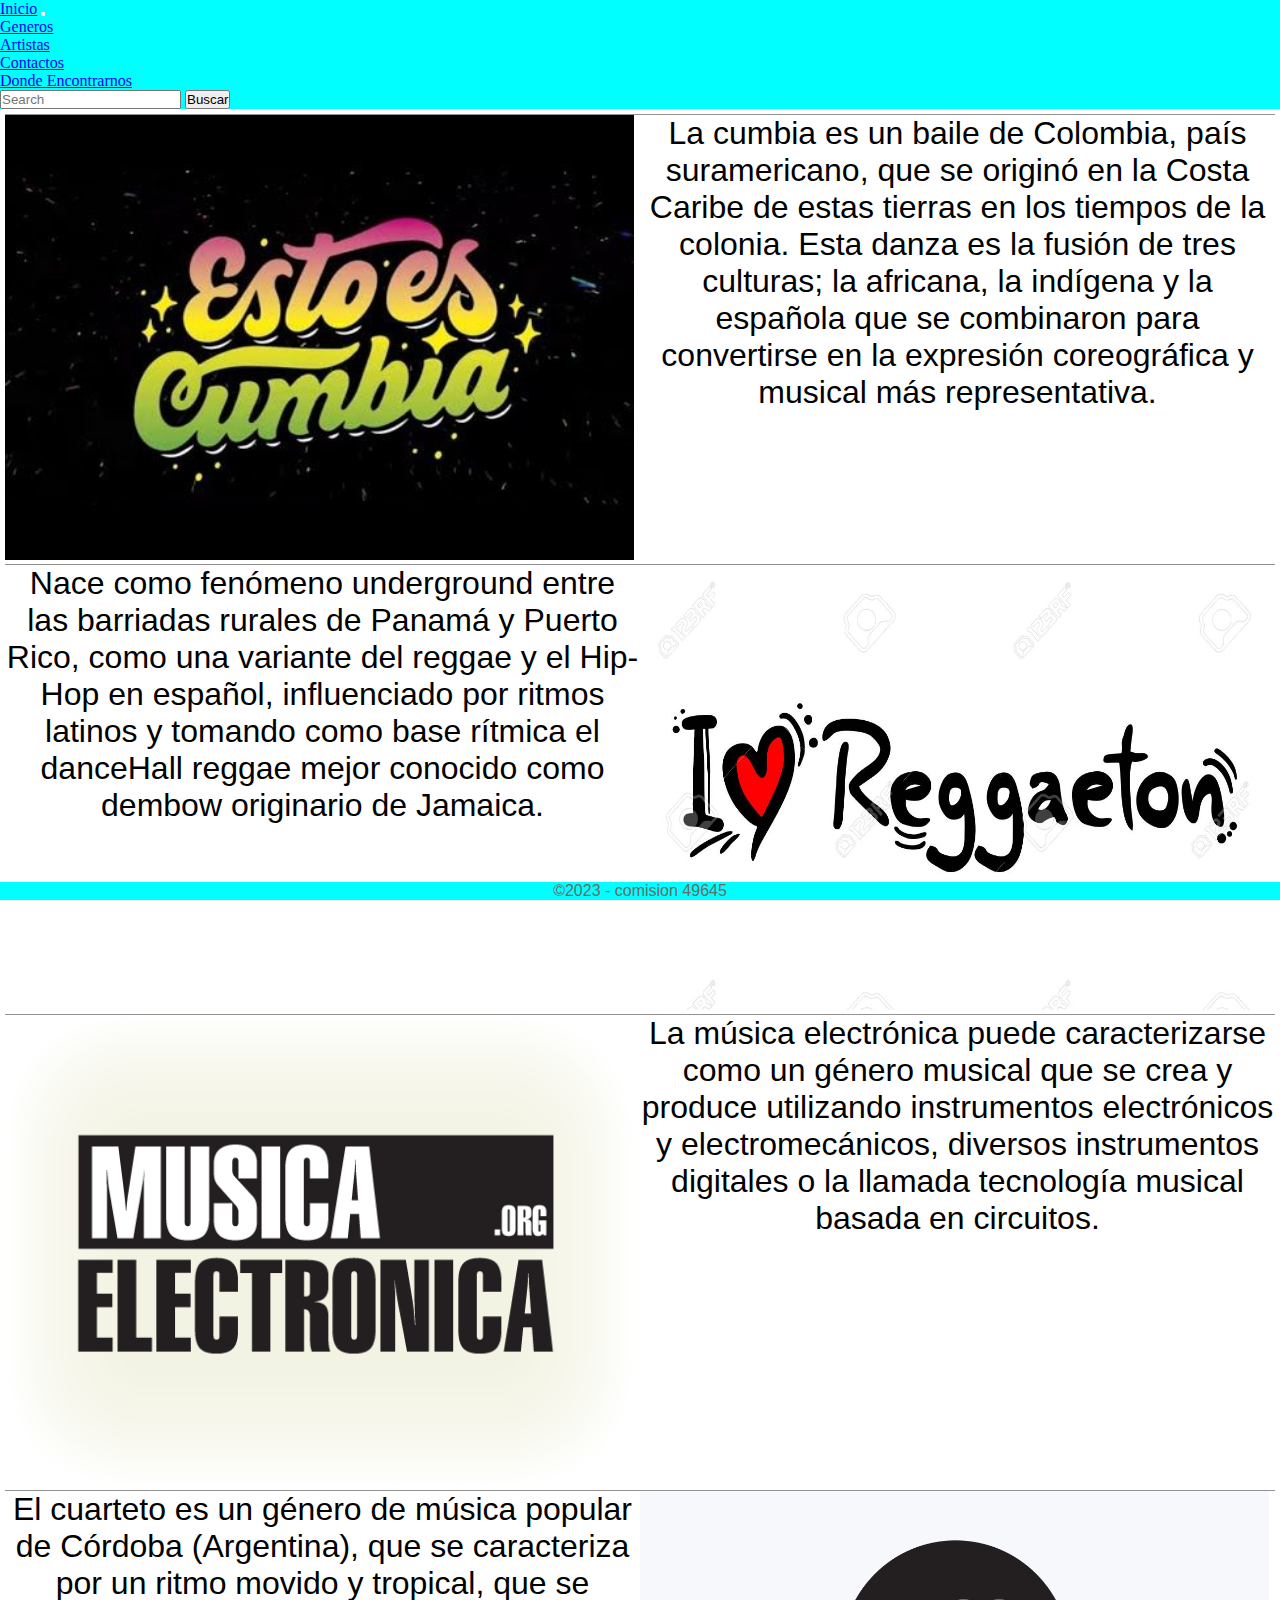
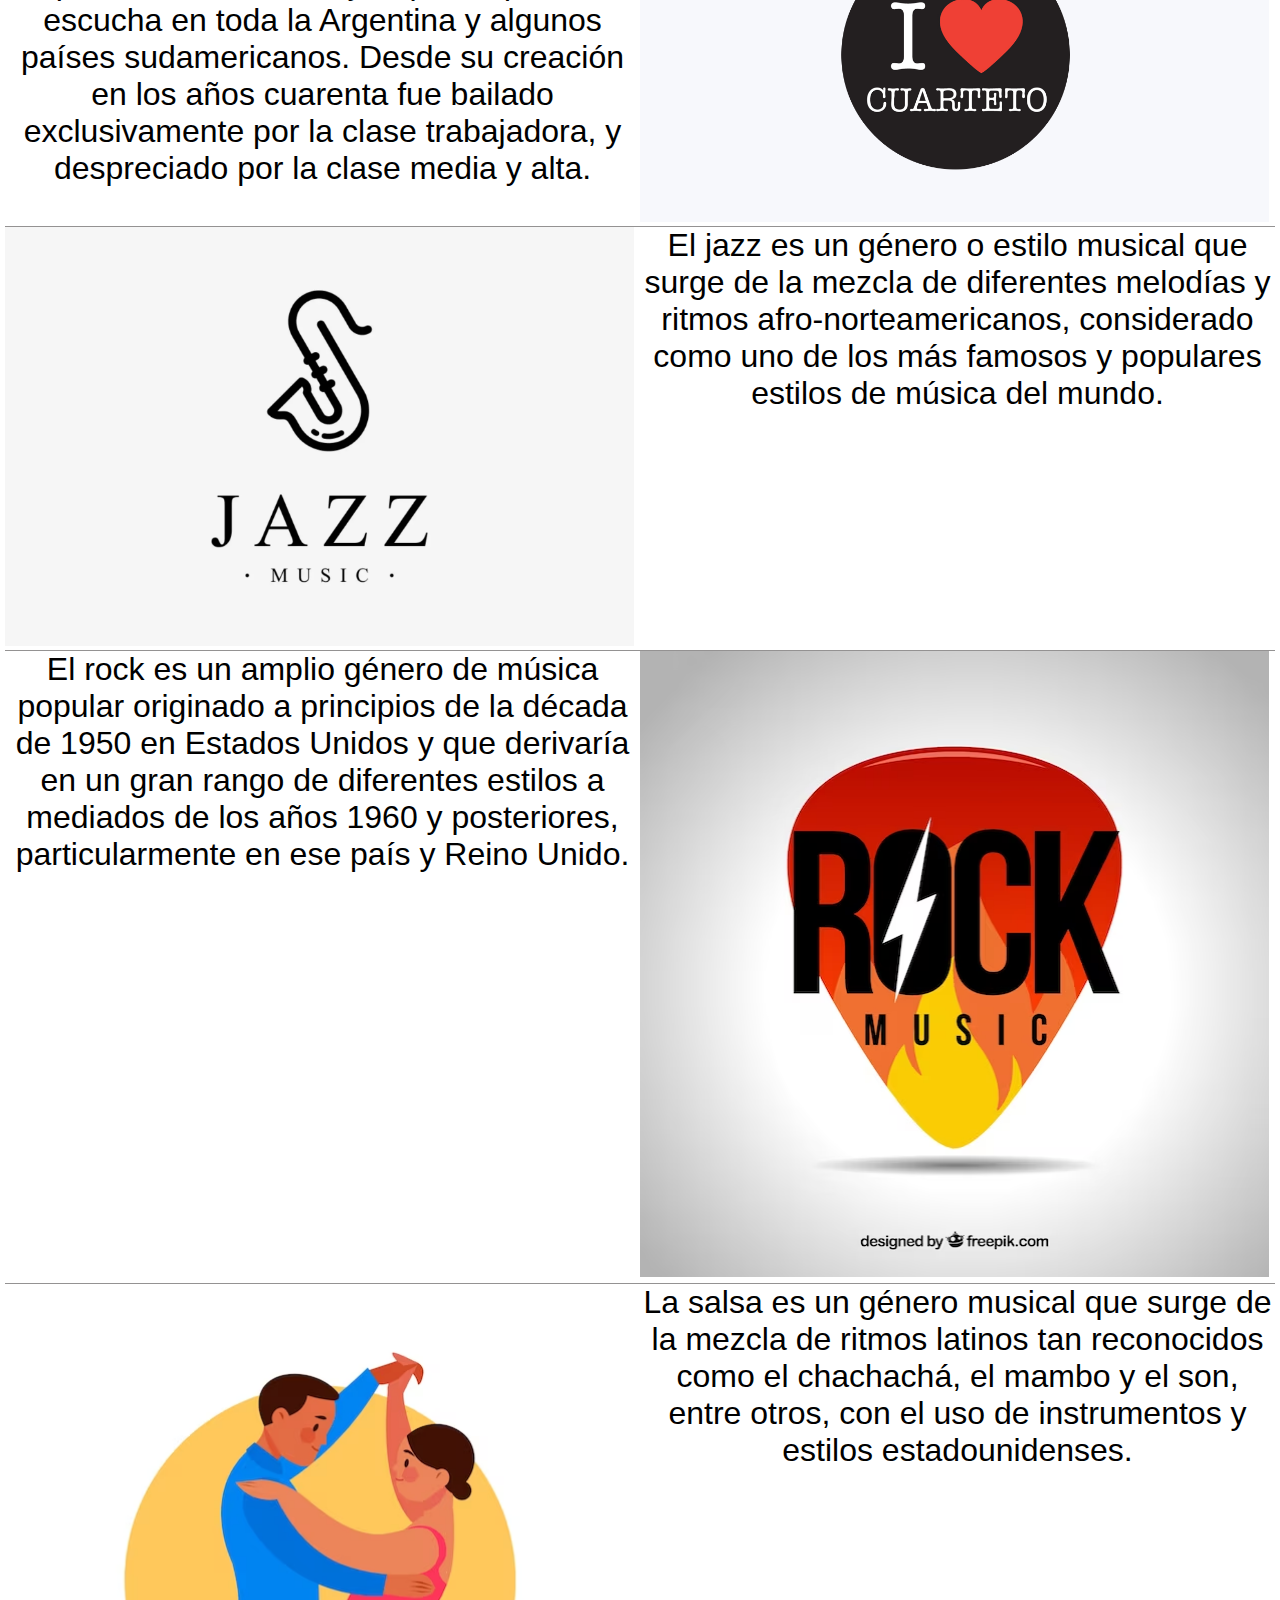
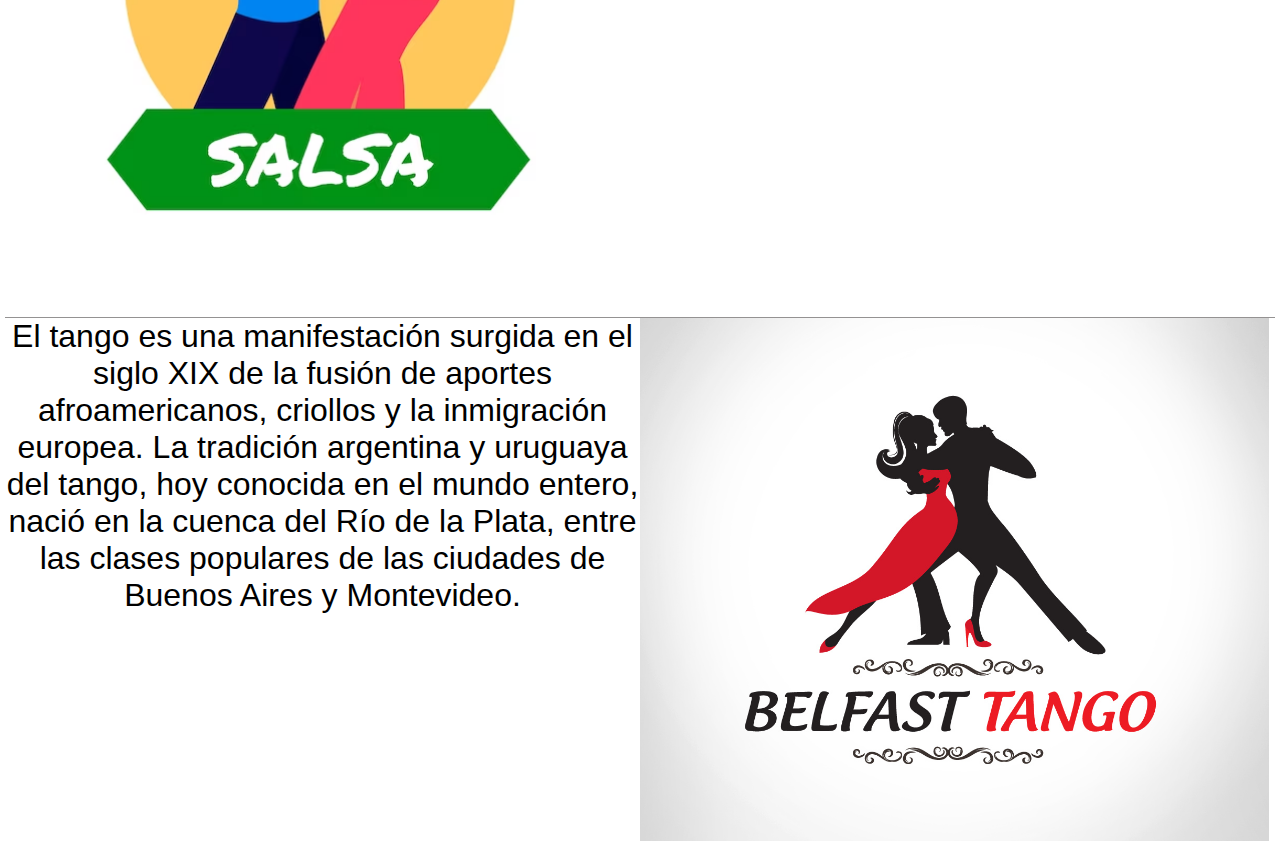
==== index.html @ 6a52af87 "tercer pre-entrega" ====
<!DOCTYPE html>
<html lang="es">

<head>
    <meta charset="UTF-8">
    <meta name="viewport" content="width=device-width, initial-scale=1.0">
    <!-- Poniendo meta tags -->
    <meta name="description" content="Pagina sobre generos musicales y sus artistas mas conocidos">
    <meta name="keywords" content="generos, musica, artistas, instagram, whatsapp, twiter, x, ubicacion, cumbia, rock, cuarteto,
     electronica, jazz, tango, salsa, reggaeton">
    <meta name="author" content="Leandro Lamas">
    <title> Inicio </title>
    <link rel="stylesheet" href="./css/style.css">
    <!-- Bootstrap -->
    <link href="https://cdn.jsdelivr.net/npm/bootstrap@5.3.2/dist/css/bootstrap.min.css" rel="stylesheet"
        integrity="sha384-T3c6CoIi6uLrA9TneNEoa7RxnatzjcDSCmG1MXxSR1GAsXEV/Dwwykc2MPK8M2HN" crossorigin="anonymous" />
</head>

<body>
    <header>

        <nav class="navbar navbar-expand-lg ">
            <div class="container-fluid">
                <a class="navbar-brand" href="index.html">Inicio</a>
                <button class="navbar-toggler" type="button" data-bs-toggle="collapse"
                    data-bs-target="#navbarSupportedContent" aria-controls="navbarSupportedContent"
                    aria-expanded="false" aria-label="Toggle navigation">
                    <span class="navbar-toggler-icon"></span>
                </button>
                <div class="collapse navbar-collapse" id="navbarSupportedContent">
                    <ul class="navbar-nav me-auto mb-2 mb-lg-0">
                        <li class="nav-item">
                            <a class="nav-link active" aria-current="page" href="./pages/Generos.html"> Generos </a>
                        </li>
                        <li class="nav-item">
                            <a class="nav-link active" aria-current="page" href="./pages/Artistas.html"> Artistas </a>
                        </li>
                        <li class="nav-item">
                            <a class="nav-link active" aria-current="page" href="./pages/Contactos.html"> Contactos </a>
                        </li>
                        
                        <li class="nav-item">
                            <a class="nav-link active" aria-current="page" href="./pages/DondeEncontrarnos.html"> Donde Encontrarnos </a>
                        </li>
                    </ul>
                    <form class="d-flex" role="search">
                        <input class="form-control me-2" type="search" placeholder="Search" aria-label="Search">
                        <button class="btn btn-outline-success" type="submit">Buscar</button>
                    </form>
                </div>
            </div>
        </nav>

    </header>
    
    <main>
        <section>
            <div class="main-inicio">
                <div class="Area" id="Area1"><img class="img-inicio" src="./media/Cumbia.jpg" alt="logo-cumbia"></div>
                <div class="Area" id="Area2">La cumbia es un baile de Colombia, país suramericano, que se originó en la Costa Caribe de estas tierras en los tiempos de la colonia. Esta danza es la fusión de tres culturas; la africana, la indígena y la española que se combinaron para convertirse en la expresión coreográfica y musical más representativa.</div>
                <div class="Area" id="Area3">Nace como fenómeno underground entre las barriadas rurales de Panamá y Puerto Rico, como una variante del reggae y el Hip-Hop en español, influenciado por ritmos latinos y tomando como base rítmica el danceHall reggae mejor conocido como dembow originario de Jamaica.</div>
                <div class="Area" id="Area4"><img class="img-inicio" src="./media/Reggaeton.jpg" alt="logo-reggaeton"></div>
                <div class="Area" id="Area5"><img class="img-inicio" src="./media/Electronica.webp" alt="logo-electronica"></div>
                <div class="Area" id="Area6">La música electrónica puede caracterizarse como un género musical que se crea y produce utilizando instrumentos electrónicos y electromecánicos, diversos instrumentos digitales o la llamada tecnología musical basada en circuitos.</div>
                <div class="Area" id="Area7">El cuarteto es un género de música popular de Córdoba (Argentina), que se caracteriza por un ritmo movido y tropical, que se escucha en toda la Argentina y algunos países sudamericanos. Desde su creación en los años cuarenta fue bailado exclusivamente por la clase trabajadora, y despreciado por la clase media y alta.</div>
                <div class="Area" id="Area8"><img class="img-inicio" src="./media/Cuarteto.png" alt="logo-cuarteto"></div>
                <div class="Area" id="Area9"><img class="img-inicio" src="./media/jazz.webp" alt="logo-jazz"></div>
                <div class="Area" id="Area10">El jazz es un género o estilo musical que surge de la mezcla de diferentes melodías y ritmos afro-norteamericanos, considerado como uno de los más famosos y populares estilos de música del mundo.</div>
                <div class="Area" id="Area11">El rock es un amplio género de música popular originado a principios de la década de 1950 en Estados Unidos y que derivaría en un gran rango de diferentes estilos a mediados de los años 1960 y posteriores, particularmente en ese país y Reino Unido.​​</div>
                <div class="Area" id="Area12"><img class="img-inicio" src="./media/Rock.avif" alt="logo-rock"></div>
                <div class="Area" id="Area13"><img class="img-inicio" src="./media/Salsa.avif" alt="logo-salsa"></div>
                <div class="Area" id="Area14">La salsa es un género musical que surge de la mezcla de ritmos latinos tan reconocidos como el chachachá, el mambo y el son, entre otros, con el uso de instrumentos y estilos estadounidenses.</div>
                <div class="Area" id="Area15">El tango es una manifestación surgida en el siglo XIX de la fusión de aportes afroamericanos, criollos y la inmigración europea. La tradición argentina y uruguaya del tango, hoy conocida en el mundo entero, nació en la cuenca del Río de la Plata, entre las clases populares de las ciudades de Buenos Aires y Montevideo.</div>
                <div class="Area" id="Area16"><img class="img-inicio" src="./media/Tango.jpg" alt="logo-tango"></div>
            </div>
        </section>
    </main>




    <!-- Script de funcionalidades de bootstrap -->
    <script src="https://cdn.jsdelivr.net/npm/@popperjs/core@2.11.8/dist/umd/popper.min.js"
        integrity="sha384-I7E8VVD/ismYTF4hNIPjVp/Zjvgyol6VFvRkX/vR+Vc4jQkC+hVqc2pM8ODewa9r"
        crossorigin="anonymous"></script>
    <script src="https://cdn.jsdelivr.net/npm/bootstrap@5.3.2/dist/js/bootstrap.min.js"
        integrity="sha384-BBtl+eGJRgqQAUMxJ7pMwbEyER4l1g+O15P+16Ep7Q9Q+zqX6gSbd85u4mG4QzX+"
        crossorigin="anonymous"></script>

    <footer>
        <div class="copy">
            &copy;2023 - comision 49645
        </div>
    </footer>
</body>

</html>
---- css/style.css ----
* {
  margin: 0;
  padding: 0;
  box-sizing: border-box;
}

header {
  background-color: aqua;
}

.main-inicio {
  margin: 5px;
  display: grid;
  grid-template-columns: repeat(2, 1fr);
  grid-template-rows: repeat(2, 450px);
  grid-template-areas: "Area1 Area2" "Area3 Area4" "Area5 Area6" "Area7 Area8" "Area9 Area10" "Area11 Area12" "Area13 Area14" "Area15 Area16";
}
.main-inicio .Area {
  border-top: 1px solid rgb(148, 146, 146);
  /* Para que las imagenes no se desborden del div */
}
.main-inicio .Area .img-inicio {
  width: 99%;
  height: 99%;
}
.main-inicio #Area1 {
  grid-area: Area1;
}
.main-inicio #Area2 {
  grid-area: Area2;
  color: black;
  font-family: Verdana, Geneva, Tahoma, sans-serif;
  font-size: xx-large;
  text-align: center;
  width: 100%;
  height: 100%;
}
.main-inicio #Area3 {
  grid-area: Area3;
  color: black;
  font-family: Verdana, Geneva, Tahoma, sans-serif;
  font-size: xx-large;
  text-align: center;
  width: 100%;
  height: 100%;
}
.main-inicio #Area4 {
  grid-area: Area4;
}
.main-inicio #Area5 {
  grid-area: Area5;
}
.main-inicio #Area6 {
  grid-area: Area6;
  color: black;
  font-family: Verdana, Geneva, Tahoma, sans-serif;
  font-size: xx-large;
  text-align: center;
  width: 100%;
  height: 100%;
}
.main-inicio #Area7 {
  grid-area: Area7;
  color: black;
  font-family: Verdana, Geneva, Tahoma, sans-serif;
  font-size: xx-large;
  text-align: center;
  width: 100%;
  height: 100%;
}
.main-inicio #Area8 {
  grid-area: Area8;
}
.main-inicio #Area9 {
  grid-area: Area9;
}
.main-inicio #Area10 {
  grid-area: Area10;
  color: black;
  font-family: Verdana, Geneva, Tahoma, sans-serif;
  font-size: xx-large;
  text-align: center;
  width: 100%;
  height: 100%;
}
.main-inicio #Area11 {
  grid-area: Area11;
  color: black;
  font-family: Verdana, Geneva, Tahoma, sans-serif;
  font-size: xx-large;
  text-align: center;
  width: 100%;
  height: 100%;
}
.main-inicio #Area12 {
  grid-area: Area12;
}
.main-inicio #Area13 {
  grid-area: Area13;
}
.main-inicio #Area14 {
  grid-area: Area14;
  color: black;
  font-family: Verdana, Geneva, Tahoma, sans-serif;
  font-size: xx-large;
  text-align: center;
  width: 100%;
  height: 100%;
}
.main-inicio #Area15 {
  grid-area: Area15;
  color: black;
  font-family: Verdana, Geneva, Tahoma, sans-serif;
  font-size: xx-large;
  text-align: center;
  width: 100%;
  height: 100%;
}
.main-inicio #Area16 {
  grid-area: Area16;
}

.main-generos {
  margin: 5px;
  display: grid;
  grid-template-columns: repeat(4, 1fr);
  grid-template-rows: repeat(4, 200px);
  gap: 2px;
  grid-template-areas: "Area1 Area2 Area3 Area4" "Area1 Area5 Area6 Area7" "Area1 Area8 Area9 Area10";
}
.main-generos .Area {
  border: 1px solid rgb(77, 76, 76);
  border-radius: 5px;
  transition: box-shadow 0.3s ease-in-out;
  /* Para que las imagenes no se desborden del div */
}
.main-generos .Area:hover {
  box-shadow: 0 10px 16px rgba(0, 0, 0, 0.521);
}
.main-generos .Area .img {
  width: 100%;
  height: 100%;
}
.main-generos #Area1 {
  color: black;
  background-color: #ff5733;
  grid-area: Area1;
  /*Para activar cada area*/
  font-family: Verdana, Geneva, Tahoma, sans-serif;
  font-size: xx-large;
  text-align: center;
  width: 100%;
  height: 100%;
}
.main-generos #Area2 {
  background-color: #33ff57;
  grid-area: Area2;
}
.main-generos #Area3 {
  background-color: #33b5ff;
  grid-area: Area3;
}
.main-generos #Area4 {
  background-color: #ffd633;
  grid-area: Area4;
}
.main-generos #Area5 {
  background-color: #ff5733;
  grid-area: Area5;
}
.main-generos #Area6 {
  background-color: #33ff96;
  grid-area: Area6;
}
.main-generos #Area7 {
  background-color: #ff336f;
  grid-area: Area7;
}
.main-generos #Area8 {
  background-color: #33ffaf;
  grid-area: Area8;
}
.main-generos #Area9 {
  background-color: #ff5733;
  grid-area: Area9;
}

main.Artistas {
  display: flex;
  justify-content: space-between;
  flex-direction: row;
  flex-wrap: wrap;
}
main.Artistas section.Artistas {
  margin: 5px;
}
main.Artistas section.Artistas div.Artistas {
  width: 19rem;
  border: 1px solid black;
  border-radius: 10px;
}
main.Artistas section.Artistas div.Artistas img.Artistas {
  width: 100%;
  height: 250px;
  border-radius: 10px;
}
main.Artistas section.Artistas div.Artistas h3.Artistas {
  text-align: center;
  font-size: large;
  color: dimgray;
  font-family: Verdana, Geneva, Tahoma, sans-serif;
}
main.Artistas section.Artistas div.Artistas p.Artistas {
  font-family: Verdana, Geneva, Tahoma, sans-serif;
  text-align: center;
  line-height: 30px;
}

main.contactos section.container {
  margin-top: 2%;
}
main.contactos section.container .img-carrusel {
  width: 100%;
  height: 100%;
}
main.contactos section.container h5 {
  color: black;
}
main.contactos section.container h1.contactos {
  margin-top: 50%;
  text-align: center;
  font-family: Verdana, Geneva, Tahoma, sans-serif;
  font-size: xx-large;
}
main.contactos section.container .my-element {
  display: inline-block;
  margin: 0 0.5rem;
  animation: wobble;
  /* referring directly to the animation's @keyframe declaration */
  animation-duration: 10s;
  /* don't forget to set a duration! */
}

footer {
  display: flex;
  justify-content: space-around;
  background-color: aqua;
  flex-wrap: wrap;
  left: 0px;
  bottom: 0px;
  position: fixed;
  width: 100%;
}
footer .copy {
  color: dimgray;
  font-family: Verdana, Geneva, Tahoma, sans-serif;
}

/* Media Query */
@media (max-width: 320px) {
  .main-generos {
    margin: 5px;
    display: grid;
    grid-template-columns: repeat(2, 1fr);
    grid-template-rows: repeat(2, 200px);
    gap: 2px;
    grid-template-areas: "Area1 Area2" "Area1 Area3" "Area1 Area4" "Area1 Area5" "Area1 Area6" "Area1 Area7" "Area1 Area8" "Area1 Area9";
  }
  .main-inicio {
    margin: 5px;
    display: grid;
    grid-template-columns: repeat(1, 1fr);
    grid-template-rows: repeat(1, 450px);
    grid-template-areas: "Area1" "Area2" "Area4" "Area3" "Area5" "Area6" "Area8" "Area7" "Area9" "Area10" "Area12" "Area11" "Area13" "Area14" "Area16" "Area15";
  }
}
/* Media Query */
@media (max-width: 768px) {
  .main-generos {
    margin: 5px;
    display: grid;
    grid-template-columns: repeat(3, 1fr);
    grid-template-rows: repeat(3, 200px);
    gap: 2px;
    grid-template-areas: "Area1 Area2 Area3 " "Area1 Area4 Area5 " "Area1 Area6 Area7 " "Area1 Area8 Area9 ";
  }
  .main-inicio {
    margin: 5px;
    display: grid;
    grid-template-columns: repeat(1, 1fr);
    grid-template-rows: repeat(1, 450px);
    grid-template-areas: "Area1" "Area2" "Area4" "Area3" "Area5" "Area6" "Area8" "Area7" "Area9" "Area10" "Area12" "Area11" "Area13" "Area14" "Area16" "Area15";
  }
}

/*# sourceMappingURL=style.css.map */
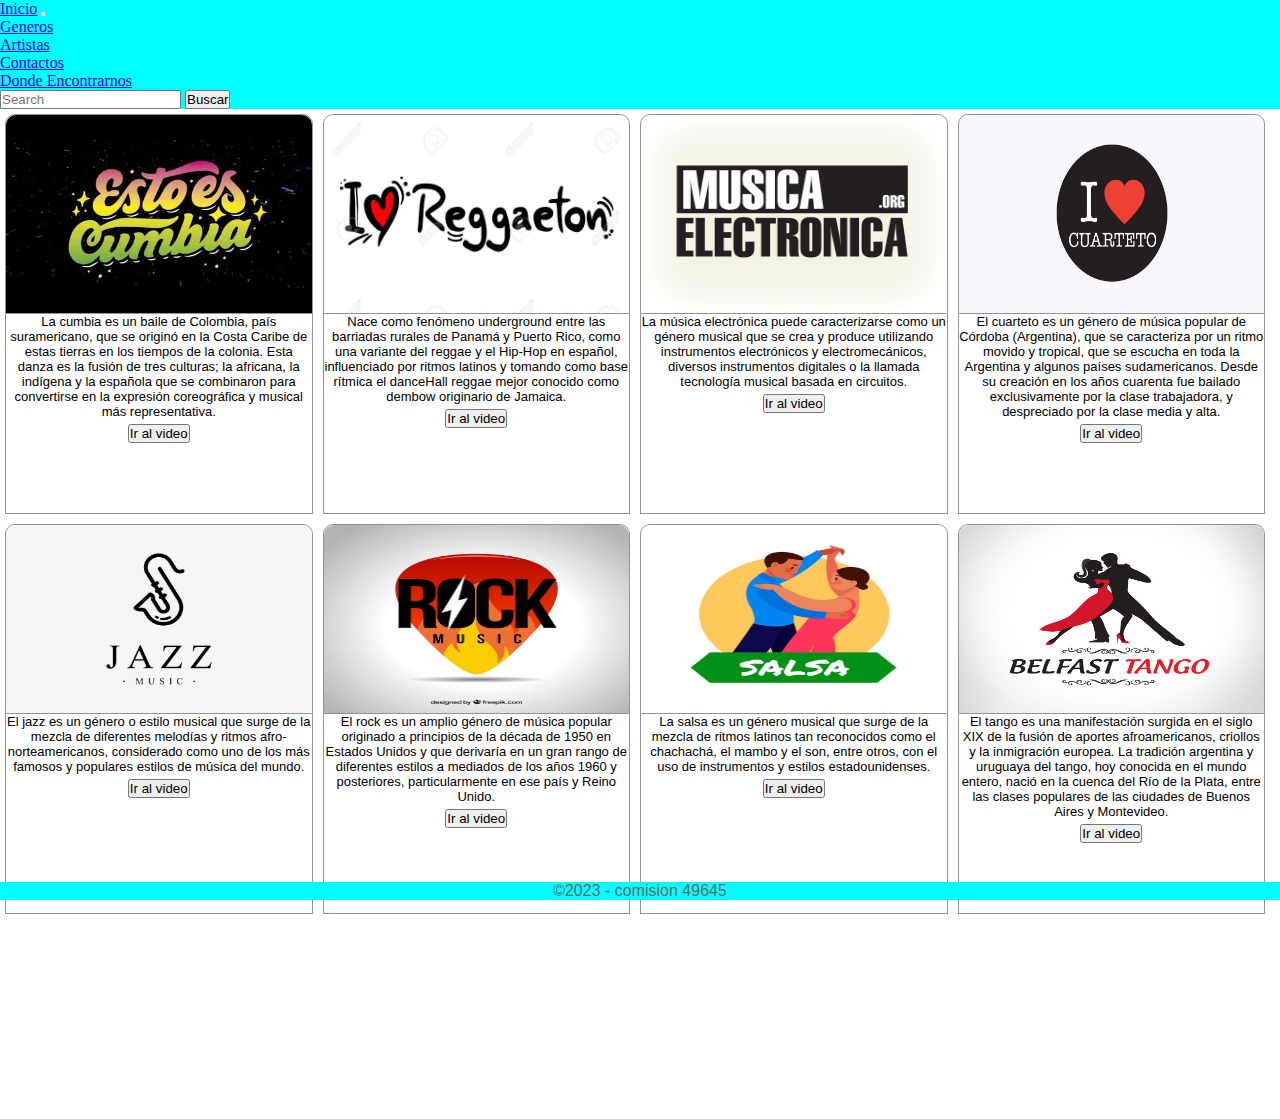
==== commit f754a2a0: "Entrega Final Leandro Lamas" ====
--- a/index.html
+++ b/index.html
@@ -30,7 +30,7 @@
                 <div class="collapse navbar-collapse" id="navbarSupportedContent">
                     <ul class="navbar-nav me-auto mb-2 mb-lg-0">
                         <li class="nav-item">
-                            <a class="nav-link active" aria-current="page" href="./pages/Generos.html"> Generos </a>
+                            <a class="color nav-link active" aria-current="page" href="./pages/Generos.html"> Generos </a>
                         </li>
                         <li class="nav-item">
                             <a class="nav-link active" aria-current="page" href="./pages/Artistas.html"> Artistas </a>
@@ -57,21 +57,21 @@
         <section>
             <div class="main-inicio">
                 <div class="Area" id="Area1"><img class="img-inicio" src="./media/Cumbia.jpg" alt="logo-cumbia"></div>
-                <div class="Area" id="Area2">La cumbia es un baile de Colombia, país suramericano, que se originó en la Costa Caribe de estas tierras en los tiempos de la colonia. Esta danza es la fusión de tres culturas; la africana, la indígena y la española que se combinaron para convertirse en la expresión coreográfica y musical más representativa.</div>
-                <div class="Area" id="Area3">Nace como fenómeno underground entre las barriadas rurales de Panamá y Puerto Rico, como una variante del reggae y el Hip-Hop en español, influenciado por ritmos latinos y tomando como base rítmica el danceHall reggae mejor conocido como dembow originario de Jamaica.</div>
-                <div class="Area" id="Area4"><img class="img-inicio" src="./media/Reggaeton.jpg" alt="logo-reggaeton"></div>
-                <div class="Area" id="Area5"><img class="img-inicio" src="./media/Electronica.webp" alt="logo-electronica"></div>
-                <div class="Area" id="Area6">La música electrónica puede caracterizarse como un género musical que se crea y produce utilizando instrumentos electrónicos y electromecánicos, diversos instrumentos digitales o la llamada tecnología musical basada en circuitos.</div>
-                <div class="Area" id="Area7">El cuarteto es un género de música popular de Córdoba (Argentina), que se caracteriza por un ritmo movido y tropical, que se escucha en toda la Argentina y algunos países sudamericanos. Desde su creación en los años cuarenta fue bailado exclusivamente por la clase trabajadora, y despreciado por la clase media y alta.</div>
-                <div class="Area" id="Area8"><img class="img-inicio" src="./media/Cuarteto.png" alt="logo-cuarteto"></div>
+                <div class="Area" id="Area5">La cumbia es un baile de Colombia, país suramericano, que se originó en la Costa Caribe de estas tierras en los tiempos de la colonia. Esta danza es la fusión de tres culturas; la africana, la indígena y la española que se combinaron para convertirse en la expresión coreográfica y musical más representativa. <br> <button type="button" class="btn btn-primary">Ir al video</button></div>
+                <div class="Area" id="Area2"><img class="img-inicio" src="./media/Reggaeton.jpg" alt="logo-reggaeton"></div>
+                <div class="Area" id="Area6">Nace como fenómeno underground entre las barriadas rurales de Panamá y Puerto Rico, como una variante del reggae y el Hip-Hop en español, influenciado por ritmos latinos y tomando como base rítmica el danceHall reggae mejor conocido como dembow originario de Jamaica. <br> <button type="button" class="btn btn-primary">Ir al video</button></div>
+                <div class="Area" id="Area3"><img class="img-inicio" src="./media/Electronica.webp" alt="logo-electronica"></div>
+                <div class="Area" id="Area7">La música electrónica puede caracterizarse como un género musical que se crea y produce utilizando instrumentos electrónicos y electromecánicos, diversos instrumentos digitales o la llamada tecnología musical basada en circuitos. <br> <button type="button" class="btn btn-primary">Ir al video</button></div>
+                <div class="Area" id="Area4"><img class="img-inicio" src="./media/Cuarteto.png" alt="logo-cuarteto"></div>
+                <div class="Area" id="Area8">El cuarteto es un género de música popular de Córdoba (Argentina), que se caracteriza por un ritmo movido y tropical, que se escucha en toda la Argentina y algunos países sudamericanos. Desde su creación en los años cuarenta fue bailado exclusivamente por la clase trabajadora, y despreciado por la clase media y alta. <br> <button type="button" class="btn btn-primary">Ir al video</button></div>
                 <div class="Area" id="Area9"><img class="img-inicio" src="./media/jazz.webp" alt="logo-jazz"></div>
-                <div class="Area" id="Area10">El jazz es un género o estilo musical que surge de la mezcla de diferentes melodías y ritmos afro-norteamericanos, considerado como uno de los más famosos y populares estilos de música del mundo.</div>
-                <div class="Area" id="Area11">El rock es un amplio género de música popular originado a principios de la década de 1950 en Estados Unidos y que derivaría en un gran rango de diferentes estilos a mediados de los años 1960 y posteriores, particularmente en ese país y Reino Unido.​​</div>
-                <div class="Area" id="Area12"><img class="img-inicio" src="./media/Rock.avif" alt="logo-rock"></div>
-                <div class="Area" id="Area13"><img class="img-inicio" src="./media/Salsa.avif" alt="logo-salsa"></div>
-                <div class="Area" id="Area14">La salsa es un género musical que surge de la mezcla de ritmos latinos tan reconocidos como el chachachá, el mambo y el son, entre otros, con el uso de instrumentos y estilos estadounidenses.</div>
-                <div class="Area" id="Area15">El tango es una manifestación surgida en el siglo XIX de la fusión de aportes afroamericanos, criollos y la inmigración europea. La tradición argentina y uruguaya del tango, hoy conocida en el mundo entero, nació en la cuenca del Río de la Plata, entre las clases populares de las ciudades de Buenos Aires y Montevideo.</div>
-                <div class="Area" id="Area16"><img class="img-inicio" src="./media/Tango.jpg" alt="logo-tango"></div>
+                <div class="Area" id="Area13">El jazz es un género o estilo musical que surge de la mezcla de diferentes melodías y ritmos afro-norteamericanos, considerado como uno de los más famosos y populares estilos de música del mundo. <br> <button type="button" class="btn btn-primary">Ir al video</button></div>
+                <div class="Area" id="Area10"><img class="img-inicio" src="./media/Rock.avif" alt="logo-rock"></div>
+                <div class="Area" id="Area14">El rock es un amplio género de música popular originado a principios de la década de 1950 en Estados Unidos y que derivaría en un gran rango de diferentes estilos a mediados de los años 1960 y posteriores, particularmente en ese país y Reino Unido. <br> <button type="button" class="btn btn-primary">Ir al video</button>​​</div>
+                <div class="Area" id="Area11"><img class="img-inicio" src="./media/Salsa.avif" alt="logo-salsa"></div>
+                <div class="Area" id="Area15">La salsa es un género musical que surge de la mezcla de ritmos latinos tan reconocidos como el chachachá, el mambo y el son, entre otros, con el uso de instrumentos y estilos estadounidenses. <br> <button type="button" class="btn btn-primary">Ir al video</button></div>
+                <div class="Area" id="Area12"><img class="img-inicio" src="./media/Tango.jpg" alt="logo-tango"></div>
+                <div class="Area" id="Area16">El tango es una manifestación surgida en el siglo XIX de la fusión de aportes afroamericanos, criollos y la inmigración europea. La tradición argentina y uruguaya del tango, hoy conocida en el mundo entero, nació en la cuenca del Río de la Plata, entre las clases populares de las ciudades de Buenos Aires y Montevideo. <br> <button type="button" class="btn btn-primary">Ir al video</button></div>
             </div>
         </section>
     </main>
--- a/css/style.css
+++ b/css/style.css
@@ -11,113 +11,253 @@
 .main-inicio {
   margin: 5px;
   display: grid;
-  grid-template-columns: repeat(2, 1fr);
-  grid-template-rows: repeat(2, 450px);
-  grid-template-areas: "Area1 Area2" "Area3 Area4" "Area5 Area6" "Area7 Area8" "Area9 Area10" "Area11 Area12" "Area13 Area14" "Area15 Area16";
+  grid-template-columns: repeat(4, 1fr);
+  grid-template-rows: repeat(5, 200px);
+  grid-template-areas: "Area1 Area2 Area3 Area4" "Area5 Area6 Area7 Area8" "Area9 Area10 Area11 Area12" "Area13 Area14 Area15 Area16";
 }
 .main-inicio .Area {
-  border-top: 1px solid rgb(148, 146, 146);
+  border: 1px solid rgb(148, 146, 146);
   /* Para que las imagenes no se desborden del div */
 }
 .main-inicio .Area .img-inicio {
-  width: 99%;
-  height: 99%;
+  width: 100%;
+  height: 100%;
 }
 .main-inicio #Area1 {
   grid-area: Area1;
+  margin-right: 10px;
+  border-top-left-radius: 10px;
+  border-top-right-radius: 10px;
+}
+.main-inicio #Area1 .img-inicio {
+  border-top-left-radius: 10px;
+  border-top-right-radius: 10px;
 }
 .main-inicio #Area2 {
   grid-area: Area2;
-  color: black;
-  font-family: Verdana, Geneva, Tahoma, sans-serif;
-  font-size: xx-large;
-  text-align: center;
-  width: 100%;
-  height: 100%;
+  margin-right: 10px;
+  border-top-left-radius: 10px;
+  border-top-right-radius: 10px;
+}
+.main-inicio #Area2 .img-inicio {
+  border-top-left-radius: 10px;
+  border-top-right-radius: 10px;
 }
 .main-inicio #Area3 {
   grid-area: Area3;
-  color: black;
-  font-family: Verdana, Geneva, Tahoma, sans-serif;
-  font-size: xx-large;
-  text-align: center;
-  width: 100%;
-  height: 100%;
+  margin-right: 10px;
+  border-top-left-radius: 10px;
+  border-top-right-radius: 10px;
+}
+.main-inicio #Area3 .img-inicio {
+  border-top-left-radius: 10px;
+  border-top-right-radius: 10px;
 }
 .main-inicio #Area4 {
   grid-area: Area4;
+  margin-right: 10px;
+  border-top-left-radius: 10px;
+  border-top-right-radius: 10px;
+}
+.main-inicio #Area4 .img-inicio {
+  border-top-left-radius: 10px;
+  border-top-right-radius: 10px;
 }
 .main-inicio #Area5 {
   grid-area: Area5;
+  border-top: none;
+  color: black;
+  font-family: Verdana, Geneva, Tahoma, sans-serif;
+  font-size: small;
+  text-align: center;
+  margin-right: 10px;
+}
+.main-inicio #Area5 button {
+  margin-top: 5px;
+}
+.main-inicio #Area5 button:hover {
+  background-color: rgb(30, 255, 30);
+  border-color: rgb(30, 255, 30);
+  color: black;
+  height: 40px;
+  width: 110px;
 }
 .main-inicio #Area6 {
   grid-area: Area6;
-  color: black;
-  font-family: Verdana, Geneva, Tahoma, sans-serif;
-  font-size: xx-large;
-  text-align: center;
-  width: 100%;
-  height: 100%;
+  border-top: none;
+  color: black;
+  font-family: Verdana, Geneva, Tahoma, sans-serif;
+  font-size: small;
+  text-align: center;
+  margin-right: 10px;
+}
+.main-inicio #Area6 button {
+  margin-top: 5px;
+}
+.main-inicio #Area6 button:hover {
+  background-color: rgb(30, 255, 30);
+  border-color: rgb(30, 255, 30);
+  color: black;
+  height: 40px;
+  width: 110px;
 }
 .main-inicio #Area7 {
   grid-area: Area7;
-  color: black;
-  font-family: Verdana, Geneva, Tahoma, sans-serif;
-  font-size: xx-large;
-  text-align: center;
-  width: 100%;
-  height: 100%;
+  border-top: none;
+  color: black;
+  font-family: Verdana, Geneva, Tahoma, sans-serif;
+  font-size: small;
+  text-align: center;
+  margin-right: 10px;
+}
+.main-inicio #Area7 button {
+  margin-top: 5px;
+}
+.main-inicio #Area7 button:hover {
+  background-color: rgb(30, 255, 30);
+  border-color: rgb(30, 255, 30);
+  color: black;
+  height: 40px;
+  width: 110px;
 }
 .main-inicio #Area8 {
   grid-area: Area8;
+  border-top: none;
+  color: black;
+  font-family: Verdana, Geneva, Tahoma, sans-serif;
+  font-size: small;
+  text-align: center;
+  margin-right: 10px;
+}
+.main-inicio #Area8 button {
+  margin-top: 5px;
+}
+.main-inicio #Area8 button:hover {
+  background-color: rgb(30, 255, 30);
+  border-color: rgb(30, 255, 30);
+  color: black;
+  height: 40px;
+  width: 110px;
 }
 .main-inicio #Area9 {
   grid-area: Area9;
+  margin-right: 10px;
+  margin-top: 10px;
+  border-top-left-radius: 10px;
+  border-top-right-radius: 10px;
+}
+.main-inicio #Area9 .img-inicio {
+  border-top-left-radius: 10px;
+  border-top-right-radius: 10px;
 }
 .main-inicio #Area10 {
   grid-area: Area10;
-  color: black;
-  font-family: Verdana, Geneva, Tahoma, sans-serif;
-  font-size: xx-large;
-  text-align: center;
-  width: 100%;
-  height: 100%;
+  margin-right: 10px;
+  margin-top: 10px;
+  border-top-left-radius: 10px;
+  border-top-right-radius: 10px;
+}
+.main-inicio #Area10 .img-inicio {
+  border-top-left-radius: 10px;
+  border-top-right-radius: 10px;
 }
 .main-inicio #Area11 {
   grid-area: Area11;
-  color: black;
-  font-family: Verdana, Geneva, Tahoma, sans-serif;
-  font-size: xx-large;
-  text-align: center;
-  width: 100%;
-  height: 100%;
+  margin-right: 10px;
+  margin-top: 10px;
+  border-top-left-radius: 10px;
+  border-top-right-radius: 10px;
+}
+.main-inicio #Area11 .img-inicio {
+  border-top-left-radius: 10px;
+  border-top-right-radius: 10px;
 }
 .main-inicio #Area12 {
   grid-area: Area12;
+  margin-right: 10px;
+  margin-top: 10px;
+  border-top-left-radius: 10px;
+  border-top-right-radius: 10px;
+}
+.main-inicio #Area12 .img-inicio {
+  border-top-left-radius: 10px;
+  border-top-right-radius: 10px;
 }
 .main-inicio #Area13 {
   grid-area: Area13;
+  border-top: none;
+  color: black;
+  font-family: Verdana, Geneva, Tahoma, sans-serif;
+  font-size: small;
+  text-align: center;
+  margin-right: 10px;
+}
+.main-inicio #Area13 button {
+  margin-top: 5px;
+}
+.main-inicio #Area13 button:hover {
+  background-color: rgb(30, 255, 30);
+  border-color: rgb(30, 255, 30);
+  color: black;
+  height: 40px;
+  width: 110px;
 }
 .main-inicio #Area14 {
   grid-area: Area14;
-  color: black;
-  font-family: Verdana, Geneva, Tahoma, sans-serif;
-  font-size: xx-large;
-  text-align: center;
-  width: 100%;
-  height: 100%;
+  border-top: none;
+  color: black;
+  font-family: Verdana, Geneva, Tahoma, sans-serif;
+  font-size: small;
+  text-align: center;
+  margin-right: 10px;
+}
+.main-inicio #Area14 button {
+  margin-top: 5px;
+}
+.main-inicio #Area14 button:hover {
+  background-color: rgb(30, 255, 30);
+  border-color: rgb(30, 255, 30);
+  color: black;
+  height: 40px;
+  width: 110px;
 }
 .main-inicio #Area15 {
   grid-area: Area15;
-  color: black;
-  font-family: Verdana, Geneva, Tahoma, sans-serif;
-  font-size: xx-large;
-  text-align: center;
-  width: 100%;
-  height: 100%;
+  border-top: none;
+  color: black;
+  font-family: Verdana, Geneva, Tahoma, sans-serif;
+  font-size: small;
+  text-align: center;
+  margin-right: 10px;
+}
+.main-inicio #Area15 button {
+  margin-top: 5px;
+}
+.main-inicio #Area15 button:hover {
+  background-color: rgb(30, 255, 30);
+  border-color: rgb(30, 255, 30);
+  color: black;
+  height: 40px;
+  width: 110px;
 }
 .main-inicio #Area16 {
   grid-area: Area16;
+  border-top: none;
+  color: black;
+  font-family: Verdana, Geneva, Tahoma, sans-serif;
+  font-size: small;
+  text-align: center;
+  margin-right: 10px;
+}
+.main-inicio #Area16 button {
+  margin-top: 5px;
+}
+.main-inicio #Area16 button:hover {
+  background-color: rgb(30, 255, 30);
+  border-color: rgb(30, 255, 30);
+  color: black;
+  height: 40px;
+  width: 110px;
 }
 
 .main-generos {
@@ -269,9 +409,9 @@
   .main-inicio {
     margin: 5px;
     display: grid;
-    grid-template-columns: repeat(1, 1fr);
-    grid-template-rows: repeat(1, 450px);
-    grid-template-areas: "Area1" "Area2" "Area4" "Area3" "Area5" "Area6" "Area8" "Area7" "Area9" "Area10" "Area12" "Area11" "Area13" "Area14" "Area16" "Area15";
+    grid-template-columns: repeat(2, 1fr);
+    grid-template-rows: repeat(16, 200px);
+    grid-template-areas: "Area1" "Area5" "Area2" "Area6" "Area3" "Area7" "Area4" "Area8" "Area9" "Area13" "Area10" "Area14" "Area11" "Area15" "Area12" "Area16";
   }
 }
 /* Media Query */
@@ -287,9 +427,9 @@
   .main-inicio {
     margin: 5px;
     display: grid;
-    grid-template-columns: repeat(1, 1fr);
-    grid-template-rows: repeat(1, 450px);
-    grid-template-areas: "Area1" "Area2" "Area4" "Area3" "Area5" "Area6" "Area8" "Area7" "Area9" "Area10" "Area12" "Area11" "Area13" "Area14" "Area16" "Area15";
+    grid-template-columns: repeat(2, 1fr);
+    grid-template-rows: repeat(5, 200px);
+    grid-template-areas: "Area1 Area2" "Area5 Area6" "Area3 Area4" "Area7 Area8" "Area9 Area10" "Area13 Area14" "Area11 Area12" "Area15 Area16";
   }
 }
 
